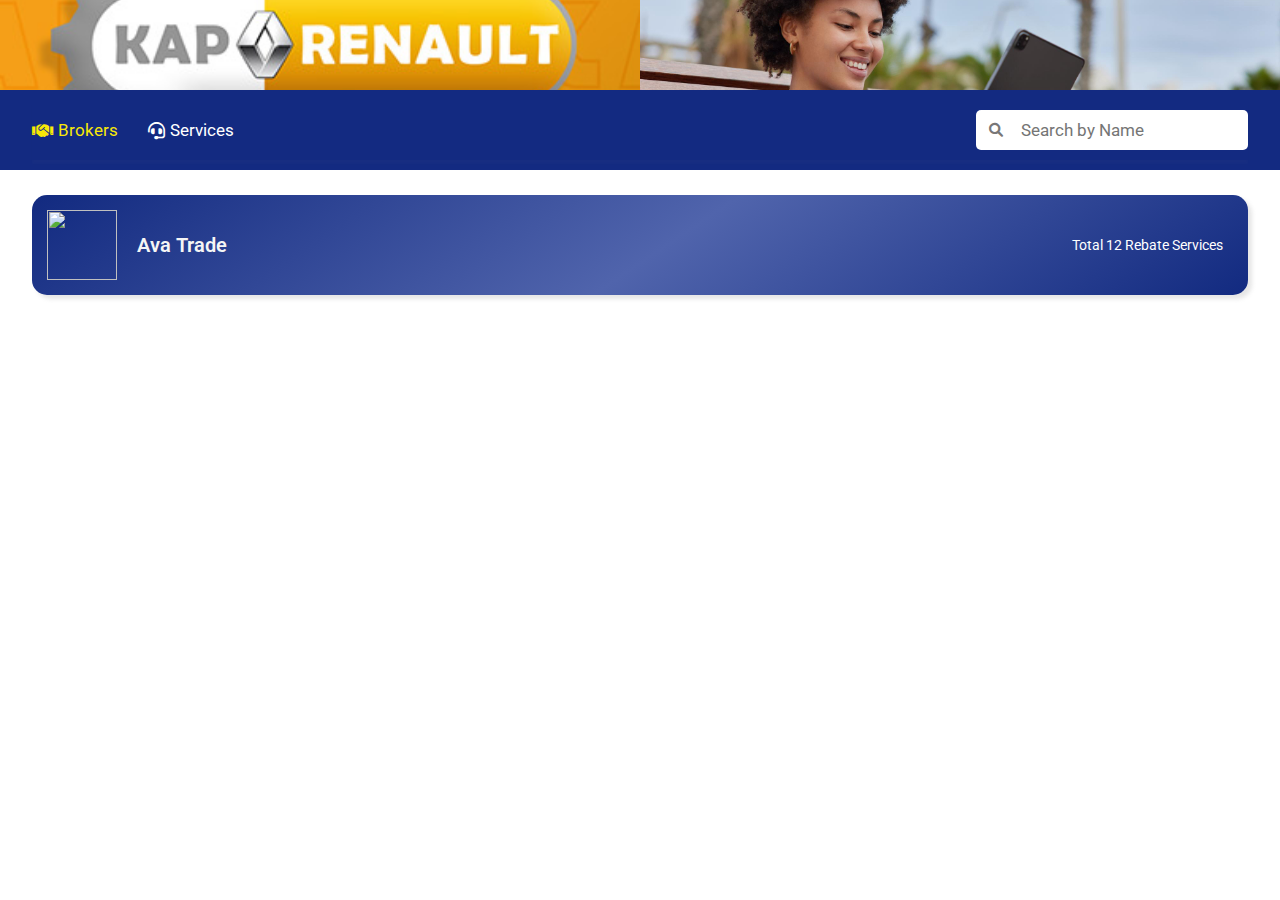
==== index.html @ 46162159 "update" ====
<!DOCTYPE html>
<html lang="en">
  <head>
    <meta charset="UTF-8" />
    <meta http-equiv="X-UA-Compatible" content="IE=edge" />
    <meta name="viewport" content="width=device-width, initial-scale=1.0" />
    <link
      href="https://fonts.googleapis.com/css2?family=Roboto:ital,wght@0,100;0,300;0,400;0,500;0,700;0,900;1,100;1,300;1,400;1,500;1,700;1,900&display=swap"
      rel="stylesheet"
    />
    <link
      rel="stylesheet"
      href="https://cdnjs.cloudflare.com/ajax/libs/font-awesome/6.0.0-beta3/css/all.min.css"
    />
    <title>Brokers</title>
    <link rel="stylesheet" href="./broker.css" />
  </head>
  <body>
    <div class="wrapper">
      <div class="bannerDiv">
        <div class="leftDiv">
          <img src="./assets/1d1597124256719.Y3JvcCwxMDgwLDg0NCwwLDIwMw.jpg" alt="">
        </div>
        <div class="rightDiv">
          <img src="./assets/59960.jpg" alt="">
        </div>
      </div>
      <div class="header">
        <div class="headerWrapper">
          <div class="navHolder">
            <a href="./index.html">
              <div class="nav" id="activeBroker">
                <i class="fas fa-handshake"></i> Brokers
              </div>
            </a>
            <a href="./services.html">
              <div class="nav"><i class="fas fa-headset"></i> Services</div></a
            >
          </div>
          <div class="searchHolder">
            <div class="searchIcon">
              <i class="fas fa-search search-icon"></i>
            </div>
            <input placeholder="Search by Name" />
          </div>
        </div>
      </div>
      <div class="bodyWrapper">
        <div class="cardHolder" onclick="toggleDetails()">
          <div class="company">
            <div class="companyLogoDiv">
              <div class="companyLogo">
                <img src="./assets/favicon.ico" alt="" />
              </div>
              <div class="companyName">Ava Trade</div>
            </div>

            <h3 class="visit">Total 12 Rebate Services</h3>
          </div>

          <div class="hiddenContent" id="extraContent">
            <div class="servicesCard">
              <div class="serviceCardWrapper">
                <div class="serviceLogoDiv">
                  <div class="serviceLogo">
                    <img src="./assets/favicon.ico" alt="" />
                  </div>
                  <div class="rating">Rating</div>
                </div>
                <div class="ratepaymentdiv">
                  <div class="paymentMethodsDiv">
                    <h3 class="paymentMethods">Rebate Rates</h3>
                    <div class="paymentList">
                      Standard : 30% / Zero : Up to $4.6 / ECN : $3.2 to $5
                    </div>
                  </div>
                  <div class="paymentMethodsDiv">
                    <h3 class="paymentMethods">Payment Methods</h3>
                    <div class="paymentList">
                      USDT / Perfecty Money / Visa / Master
                    </div>
                  </div>
                  <div class="paymentMethodsDiv">
                    <h3 class="paymentMethods">Pay Period</h3>
                    <div class="paymentList">Daily / Monthly</div>
                  </div>
                </div>
                <div class="cashBackDiv">
                  <button class="cashback">Get Cashback</button>

                  <div class="serviceDetail">Service's Detail</div>
                </div>
              </div>
            </div>
          </div>
        </div>
      </div>
    </div>

    <script src="./brokers.js"></script>
  </body>
</html>
---- broker.css ----
* {
    padding: 0;
    margin: 0;
    font-family: "Roboto", sans-serif;
    font-style: normal;
  }
  
  body {
    display: flex;
    justify-content: center;
    align-items: center;
    flex-direction: column;
  }
  
  .wrapper {
    height: 100%;
    width: 100%;
    display: flex;
    align-items: center;
    flex-direction: column;
  }

  .bannerDiv{
    width: 100%;
    display: flex;
  }
  
  .leftDiv{
    width: 100%;
    height: 90px;
    background-color: rgb(84, 248, 248);
  }

  .leftDiv img{
    width: 100%;
    height: 100%;
    object-fit: cover;
  }

  .rightDiv{
    width: 100%;
    height: 90px;
    background-color: rgb(208, 80, 80);
  }

  .rightDiv img{
    width: 100%;
    height: 100%;
    object-fit: cover;
  }

  .header {
    padding: 10px 0px;
    width: 100%;
    background-color: #041d79f0;
    display: flex;
    justify-content: center;
  }
  
  .headerWrapper {
    width: 95%;
    display: flex;
    justify-content: space-between;
    box-shadow: 0 4px 2px rgba(152, 152, 152, 0.03);
    padding: 10px 0px;
  }

  .navHolder {
    display: flex;
    gap: 30px;
  }
  
  .navHolder a {
    color: white;
    text-decoration: none;
  }
  
  #activeBroker{
    color: #f8e807;
  }

  
  .nav {
    height: 100%;
    display: flex;
    justify-content: center;
    align-items: center;
    font-size: clamp(12px, 2vw, 17px);
    cursor: pointer;
    gap: 5px;
  }
  .searchHolder {
    display: flex;
    align-items: center;
    /* padding: 10px; */
  }
  
  .searchIcon {
    width: 20px;
    height: 100%;
    padding: 0px 10px;
    background-color: white;
    border-radius: 5px 0px 0px 5px;
    display: flex;
    align-items: center;
    justify-content: center;
    color: rgb(120, 119, 119);
    font-size: clamp(12px, 2vw, 14px);
  }
  
  .searchHolder img {
    width: 100%;
    height: 100%;
  }
  
  input {
    border:none;
    padding: 10px 5px;
    border-radius: 0px 5px 5px 0px;
    font-size: clamp(12px, 2vw, 17px);
    outline: none;
  }
  
  .bodyWrapper {
    width: 95%;
    margin-top: 25px;
    display: flex;
    flex-direction: column;
    gap: 20px;
  }
  
  .cardHolder {
    background-color: #1d2884f4;
    display: flex;
    flex-direction: column;
    padding: 15px;
    border-radius: 15px;
    box-shadow: 4px 4px 4px rgba(152, 152, 152, 0.244);
    color: rgb(29, 29, 29);
    background: rgb(18,42,128);
    background: linear-gradient(326deg, rgba(18,42,128,1) 0%, rgba(80,100,172,1) 48%, rgba(18,42,128,1) 100%);
cursor: pointer;
  }
  
  .company {
      display: flex;
      justify-content: space-between;
      align-items: center;
  }
  
  .companyLogoDiv{
    display: flex;
    gap: 20px;
    align-items: center;
  }
  
  .companyLogo{
    width: 70px;
    height: 70px;
  }
  
  .companyLogo img{
    width: 100%;
    height: 100%;
  }
  
  .companyName{
    font-weight: 600;
    font-size: clamp(15px,2vw,20px);
    color: whitesmoke;
  }

  .visit{ 
    border: none;
    border-radius: 4px;
    color: white;
    cursor: pointer;
    display: flex;
    justify-content: center;
    align-items: center;
    font-size: clamp(10px,2vw,14px);
    font-weight: 400;
    padding: 10px ;
  }
  
  /* .visit:hover {
    transition: 0.5s ease-in-out;
    border-radius: 20px;
  }
  .visit:active{
    background-color:  rgba(153, 153, 249, 0.591);
  } */
  
  .toggle{
    display: flex;
    align-self: center; 
  }

  .hiddenContent{
    width: 100%;
    display: none;
    align-self: center;
    margin-top: 20px;
    justify-content: center;
    flex-direction: column;
    gap: 20px;
    align-items: center;
  }

  .servicesCard{
    width: 100%;
    background-color: #ddecfd;
    /* border: 1px solid rgb(166, 166, 164); */
    display: flex;
    justify-content: center;
    border-radius: 12px;
    background: rgb(194,198,244);
    background: linear-gradient(0deg, rgba(194,198,244,1) 0%, rgba(238,239,255,1) 50%, rgba(202,205,254,1) 100%);
  }

  .serviceCardWrapper{
    width: 90%;
    padding: 10px 0px;
    display: flex;
    justify-content: center;
    align-items: center;
    justify-content: space-between;
    gap: 20px;
  }

  /* .serviceLogoDiv{
    
  } */

  .ServiceLogo{
    width: 50px;
    height: 50px;
  }

  .ServiceLogo img {
    width: 100%;
    height: 100%;
  }

  .ratepaymentdiv{
    display: flex;
    flex-direction: column;
    align-items: center;
    gap: 10px;
  }

  .cashBackDiv{
     display: flex;
     flex-direction: column;
     justify-content: center;
     align-items: center;
  }

  .paymentMethodsDiv{
    display: flex;
    flex-direction: column;
    align-items: center;
  }
  
  .paymentMethods{
    font-size: clamp(13px,2vw,20px);
  }
  
  .paymentList{
    font-size: clamp(11px,2vw,20px);
    text-align: center;
    color: rgb(45, 45, 45);
  }

  .cashback{
    height: 40px;
    border: none;
    border-radius: 4px;
    color: white;
    background-color:rgb(66, 66, 251);
    cursor: pointer;
    display: flex;
    justify-content: center;
    align-items: center;
    align-self: center;
    padding:  0px 10px;
    font-size: clamp(2px,2vw,16px);
  }

  .serviceDetail{
    font-size: clamp(6px,2vw,16px);
    margin-top: 10px;
  }
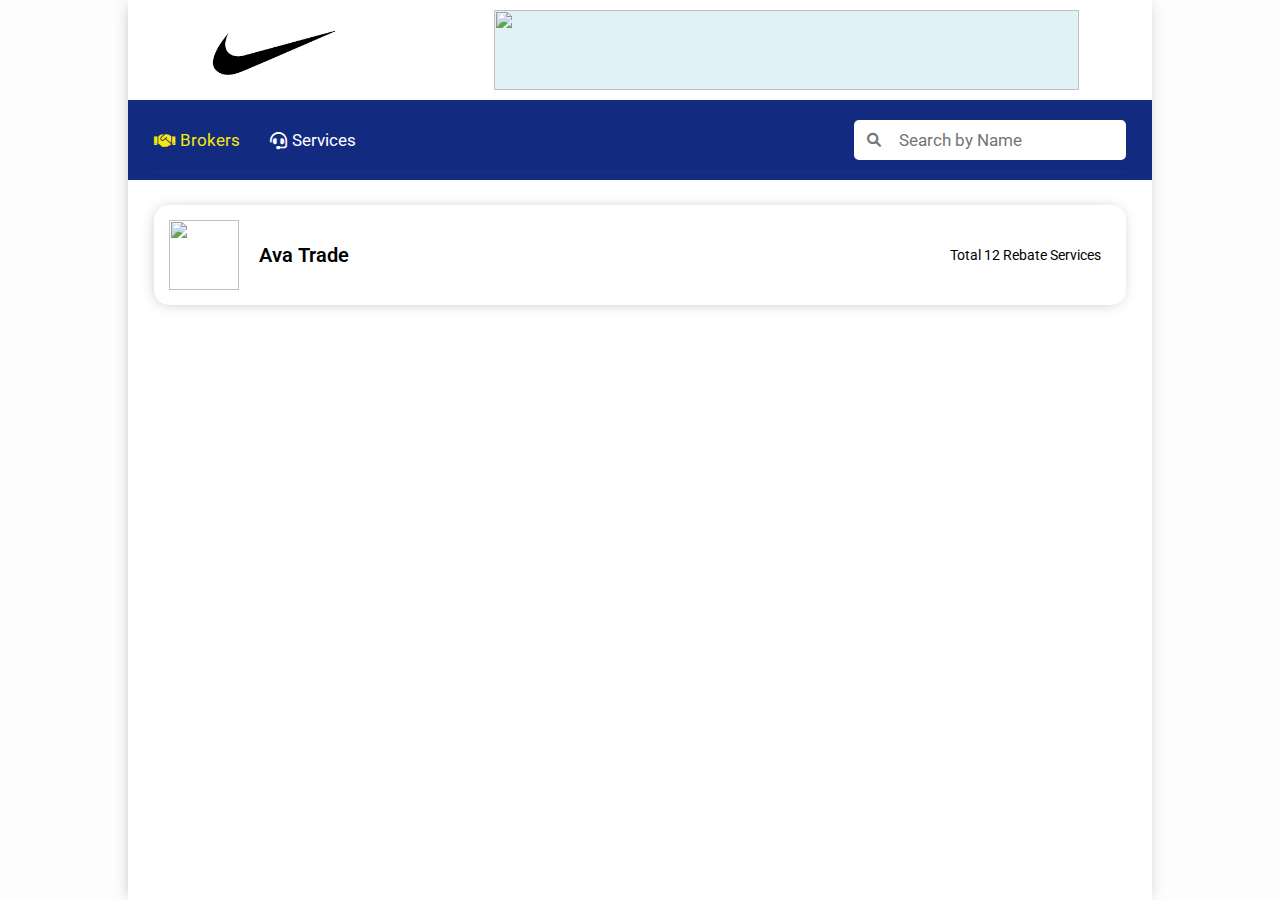
==== commit 512efc39: "Your descriptive message here" ====
--- a/index.html
+++ b/index.html
@@ -19,10 +19,12 @@
     <div class="wrapper">
       <div class="bannerDiv">
         <div class="leftDiv">
-          <img src="./assets/1d1597124256719.Y3JvcCwxMDgwLDg0NCwwLDIwMw.jpg" alt="">
+          <img src="./assets/download.png">
         </div>
         <div class="rightDiv">
-          <img src="./assets/59960.jpg" alt="">
+          <div class="banner">
+            <img src="" alt="">
+          </div>
         </div>
       </div>
       <div class="header">
--- a/broker.css
+++ b/broker.css
@@ -10,14 +10,19 @@
     justify-content: center;
     align-items: center;
     flex-direction: column;
+    background-color: rgba(247, 247, 247, 0.196);
   }
   
   .wrapper {
-    height: 100%;
-    width: 100%;
-    display: flex;
-    align-items: center;
-    flex-direction: column;
+    height: 100vh;
+    width: 80%;
+    display: flex;
+    align-items: center;
+    flex-direction: column;
+    background-color: white;
+    box-shadow: -1px 1px 15px -4px rgba(0,0,0,0.3);
+    -webkit-box-shadow: -1px 1px 15px -4px rgba(0,0,0,0.3);
+    -moz-box-shadow: -1px 1px 15px -4px rgba(0,0,0,0.3);
   }
 
   .bannerDiv{
@@ -26,27 +31,34 @@
   }
   
   .leftDiv{
-    width: 100%;
-    height: 90px;
-    background-color: rgb(84, 248, 248);
+    width: 40%;
+    height: 100px;
   }
 
   .leftDiv img{
     width: 100%;
     height: 100%;
-    object-fit: cover;
+    object-fit: contain;
   }
 
   .rightDiv{
     width: 100%;
-    height: 90px;
-    background-color: rgb(208, 80, 80);
-  }
-
-  .rightDiv img{
-    width: 100%;
-    height: 100%;
-    object-fit: cover;
+    height: 100px;
+    display: flex;
+    justify-content: center;
+    align-items: center;
+  }
+
+  .banner{
+    width: 80%;
+    height: 80%;
+    background-color: rgb(225, 241, 246);
+  }
+
+  .banner img{
+    width: 100%;
+    height: 100%;
+    object-fit: contain;
   }
 
   .header {
@@ -130,16 +142,15 @@
   }
   
   .cardHolder {
-    background-color: #1d2884f4;
     display: flex;
     flex-direction: column;
     padding: 15px;
     border-radius: 15px;
-    box-shadow: 4px 4px 4px rgba(152, 152, 152, 0.244);
-    color: rgb(29, 29, 29);
-    background: rgb(18,42,128);
-    background: linear-gradient(326deg, rgba(18,42,128,1) 0%, rgba(80,100,172,1) 48%, rgba(18,42,128,1) 100%);
+    background: white;
 cursor: pointer;
+box-shadow: -1px 1px 15px -4px rgba(0,0,0,0.3);
+-webkit-box-shadow: -1px 1px 15px -4px rgba(0,0,0,0.3);
+-moz-box-shadow: -1px 1px 15px -4px rgba(0,0,0,0.3);
   }
   
   .company {
@@ -167,13 +178,11 @@
   .companyName{
     font-weight: 600;
     font-size: clamp(15px,2vw,20px);
-    color: whitesmoke;
   }
 
   .visit{ 
     border: none;
     border-radius: 4px;
-    color: white;
     cursor: pointer;
     display: flex;
     justify-content: center;
@@ -209,13 +218,14 @@
 
   .servicesCard{
     width: 100%;
-    background-color: #ddecfd;
     /* border: 1px solid rgb(166, 166, 164); */
     display: flex;
     justify-content: center;
     border-radius: 12px;
-    background: rgb(194,198,244);
-    background: linear-gradient(0deg, rgba(194,198,244,1) 0%, rgba(238,239,255,1) 50%, rgba(202,205,254,1) 100%);
+    background-color: whitesmoke;
+    box-shadow: -1px 1px 15px -4px rgba(0,0,0,0.21);
+-webkit-box-shadow: -1px 1px 15px -4px rgba(0,0,0,0.21);
+-moz-box-shadow: -1px 1px 15px -4px rgba(0,0,0,0.21);
   }
 
   .serviceCardWrapper{
@@ -293,4 +303,13 @@
   }
 
 
+@media(max-width: 768px){
+  .rightDiv{
+    display: none;
+  }
+  .leftDiv{
+    width: 100%;
+  }
+}
+
  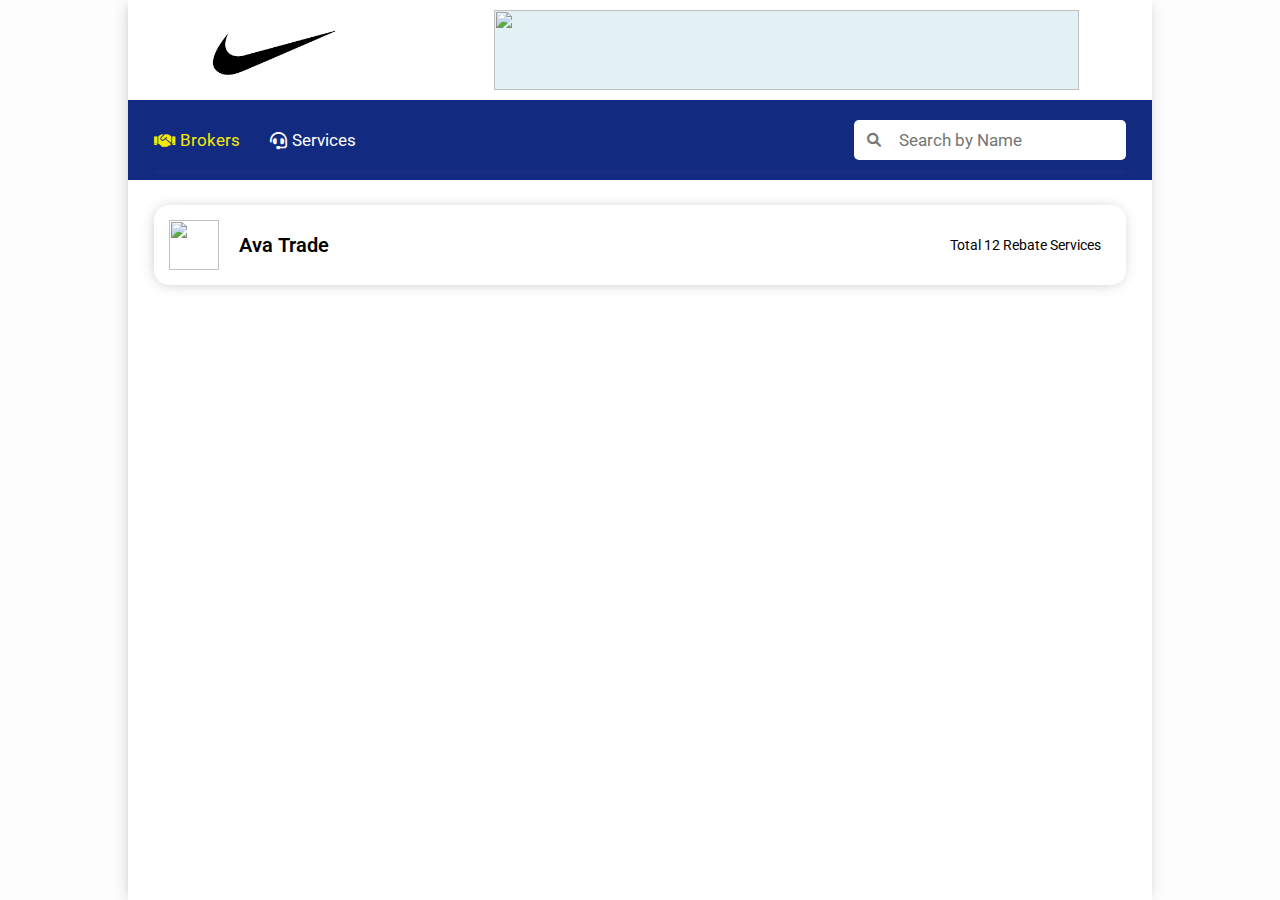
==== commit 738b3829: "css change" ====
--- a/index.html
+++ b/index.html
@@ -13,7 +13,7 @@
       href="https://cdnjs.cloudflare.com/ajax/libs/font-awesome/6.0.0-beta3/css/all.min.css"
     />
     <title>Brokers</title>
-    <link rel="stylesheet" href="./broker.css" />
+    <link rel="stylesheet" href="./style.css" />
   </head>
   <body>
     <div class="wrapper">
@@ -48,16 +48,16 @@
         </div>
       </div>
       <div class="bodyWrapper">
-        <div class="cardHolder" onclick="toggleDetails()">
-          <div class="company">
-            <div class="companyLogoDiv">
+        <div class="cardHolder" >
+          <div class="company" onclick="toggleDetails()">
+            <div class="brokersLogoDiv">
               <div class="companyLogo">
                 <img src="./assets/favicon.ico" alt="" />
               </div>
               <div class="companyName">Ava Trade</div>
             </div>
 
-            <h3 class="visit">Total 12 Rebate Services</h3>
+            <h3 class="text">Total 12 Rebate Services</h3>
           </div>
 
           <div class="hiddenContent" id="extraContent">
--- a/style.css
+++ b/style.css
@@ -0,0 +1,488 @@
+* {
+    padding: 0;
+    margin: 0;
+    font-family: "Roboto", sans-serif;
+    font-style: normal;
+  }
+  
+  body {
+    display: flex;
+    justify-content: center;
+    align-items: center;
+    flex-direction: column;
+    background-color: rgba(247, 247, 247, 0.196);
+  }
+  
+  .wrapper {
+    height: 100vh;
+    width: 80%;
+    display: flex;
+    align-items: center;
+    flex-direction: column;
+    background-color: white;
+    box-shadow: -1px 1px 15px -4px rgba(0,0,0,0.3);
+    -webkit-box-shadow: -1px 1px 15px -4px rgba(0,0,0,0.3);
+    -moz-box-shadow: -1px 1px 15px -4px rgba(0,0,0,0.3);
+  }
+
+  .bannerDiv{
+    width: 100%;
+    display: flex;
+  }
+  
+  .leftDiv{
+    width: 40%;
+    height: 100px;
+  }
+
+  .leftDiv img{
+    width: 100%;
+    height: 100%;
+    object-fit: contain;
+  }
+
+  .rightDiv{
+    width: 100%;
+    height: 100px;
+    display: flex;
+    justify-content: center;
+    align-items: center;
+  }
+
+  .banner{
+    width: 80%;
+    height: 80%;
+    background-color: rgb(225, 241, 246);
+  }
+
+  .banner img{
+    width: 100%;
+    height: 100%;
+    object-fit: contain;
+  }
+
+  .header {
+    padding: 10px 0px;
+    width: 100%;
+    background-color: #041d79f0;
+    display: flex;
+    justify-content: center;
+  }
+  
+  .headerWrapper {
+    width: 95%;
+    display: flex;
+    justify-content: space-between;
+    box-shadow: 0 4px 2px rgba(152, 152, 152, 0.03);
+    padding: 10px 0px;
+  }
+
+  .navHolder {
+    display: flex;
+    gap: 30px;
+  }
+  
+  .navHolder a {
+    color: white;
+    text-decoration: none;
+  }
+  
+  #activeBroker{
+    color: #f8e807;
+  }
+
+  #activeService{
+    color: #f8e807;
+  }
+  
+  .nav {
+    height: 100%;
+    display: flex;
+    justify-content: center;
+    align-items: center;
+    font-size: clamp(12px, 2vw, 17px);
+    cursor: pointer;
+    gap: 5px;
+  }
+  .searchHolder {
+    display: flex;
+    align-items: center;
+    /* padding: 10px; */
+  }
+  
+  .searchIcon {
+    width: 20px;
+    height: 100%;
+    padding: 0px 10px;
+    background-color: white;
+    border-radius: 5px 0px 0px 5px;
+    display: flex;
+    align-items: center;
+    justify-content: center;
+    color: rgb(120, 119, 119);
+    font-size: clamp(12px, 2vw, 14px);
+  }
+  
+  .searchHolder img {
+    width: 100%;
+    height: 100%;
+  }
+  
+  input {
+    border:none;
+    padding: 10px 5px;
+    border-radius: 0px 5px 5px 0px;
+    font-size: clamp(12px, 2vw, 17px);
+    outline: none;
+  }
+  
+  .bodyWrapper {
+    width: 95%;
+    margin-top: 25px;
+    display: flex;
+    flex-direction: column;
+    gap: 20px;
+  }
+  
+  .cardHolder {
+    display: flex;
+    flex-direction: column;
+    padding: 15px;
+    border-radius: 15px;
+    background: white;
+cursor: pointer;
+box-shadow: -1px 1px 15px -4px rgba(0,0,0,0.3);
+-webkit-box-shadow: -1px 1px 15px -4px rgba(0,0,0,0.3);
+-moz-box-shadow: -1px 1px 15px -4px rgba(0,0,0,0.3);
+  }
+  
+  .company {
+      display: flex;
+      justify-content: space-between;
+      align-items: center;
+  }
+  
+  .brokersLogoDiv{
+    display: flex;
+    gap: 20px;
+    align-items: center;
+  }
+  
+
+
+  .companyLogo{
+    width: 70px;
+    height: 70px;
+  }
+  
+  .companyLogo img{
+    width: 100%;
+    height: 100%;
+  }
+  
+  .companyName{
+    font-weight: 600;
+    font-size: clamp(15px,2vw,20px);
+  }
+
+  .text{ 
+    border: none;
+    border-radius: 4px;
+    cursor: pointer;
+    display: flex;
+    justify-content: center;
+    align-items: center;
+    font-size: clamp(10px,2vw,14px);
+    font-weight: 400;
+    padding: 10px ;
+  }
+  
+  /* .visit:hover {
+    transition: 0.5s ease-in-out;
+    border-radius: 20px;
+  }
+  .visit:active{
+    background-color:  rgba(153, 153, 249, 0.591);
+  } */
+  
+  .toggle{
+    display: flex;
+    align-self: center; 
+  }
+
+  .hiddenContent{
+    width: 100%;
+    display: none;
+    align-self: center;
+    margin-top: 20px;
+    justify-content: center;
+    flex-direction: column;
+    gap: 20px;
+    align-items: center;
+  }
+
+  .servicesCard{
+    width: 100%;
+    /* border: 1px solid rgb(166, 166, 164); */
+    display: flex;
+    justify-content: center;
+    border-radius: 12px;
+    background-color: whitesmoke;
+    box-shadow: -1px 1px 15px -4px rgba(0,0,0,0.21);
+-webkit-box-shadow: -1px 1px 15px -4px rgba(0,0,0,0.21);
+-moz-box-shadow: -1px 1px 15px -4px rgba(0,0,0,0.21);
+  }
+
+  .serviceCardWrapper{
+    width: 90%;
+    padding: 10px 0px;
+    display: flex;
+    justify-content: center;
+    align-items: center;
+    justify-content: space-between;
+    gap: 20px;
+  }
+
+  /* .serviceLogoDiv{
+    
+  } */
+
+  .ServiceLogo{
+    width: 50px;
+    height: 50px;
+  }
+
+  .ServiceLogo img {
+    width: 100%;
+    height: 100%;
+  }
+
+  .ratepaymentdiv{
+    display: flex;
+    flex-direction: column;
+    align-items: center;
+    gap: 10px;
+  }
+
+  .cashBackDiv{
+     display: flex;
+     flex-direction: column;
+     justify-content: center;
+     align-items: center;
+  }
+
+  .paymentMethodsDiv{
+    display: flex;
+    flex-direction: column;
+    align-items: center;
+  }
+  
+  .paymentMethods{
+    font-size: clamp(13px,2vw,20px);
+  }
+  
+  .paymentList{
+    font-size: clamp(11px,2vw,20px);
+    text-align: center;
+    color: rgb(45, 45, 45);
+  }
+
+  .cashback{
+    height: 40px;
+    border: none;
+    border-radius: 4px;
+    color: white;
+    background-color:rgb(66, 66, 251);
+    cursor: pointer;
+    display: flex;
+    justify-content: center;
+    align-items: center;
+    align-self: center;
+    padding:  0px 10px;
+    font-size: clamp(2px,2vw,16px);
+  }
+
+  .serviceDetail{
+    font-size: clamp(6px,2vw,16px);
+    margin-top: 10px;
+  }
+
+
+
+  
+.hiddenContent{
+  display: none;
+  margin-top: 15px;
+}
+
+.company {
+    display: flex;
+    justify-content: space-between;
+    align-items: center;
+}
+
+.serviceLogoDiv{
+  display: flex;
+  flex-direction: column;
+  gap: 10px;
+  align-items: center;
+}
+
+.companyLogo{
+  width: 50px;
+  height: 50px;
+}
+
+.companyLogo img{
+  width: 100%;
+  height: 100%;
+}
+
+.visit{
+  height: 35px;
+  padding: 0px 14px;
+  border: none;
+  border-radius: 4px;
+  color: white;
+  background-color: rgb(75, 75, 227);
+  cursor: pointer;
+  display: flex;
+  justify-content: center;
+  align-items: center;
+  font-size: clamp(10px,2vw,14px);
+}
+
+/* .visit:hover {
+  transition: 0.5s ease-in-out;
+  border-radius: 20px;
+}
+.visit:active{
+  background-color:  rgba(153, 153, 249, 0.591);
+} */
+
+.companyName{
+  display: flex;
+  flex-direction: column;
+  align-items: center;
+  gap: 13px;
+}
+
+.name{
+  font-size: clamp(15px,2vw,25px);
+}
+
+.servicepaymentMethodsDiv{
+  display: flex;
+  flex-direction: column;
+  align-items: center;
+}
+
+.servicepaymentMethods{
+  text-align: center;
+  font-size: clamp(12px,2vw,14px);
+}
+
+.servicepaymentList{
+  font-size: clamp(11px,2vw,12px);
+  text-align: center;
+}
+
+.aboutBigText{
+  font-size: clamp(12px,2vw,14px);
+  font-weight: 550;
+  margin-top: 10px;
+}
+
+.aboutSmallText{
+  font-weight: 340;
+  font-size: clamp(10px,2vw,15px);
+}
+
+.headLine{
+  width: 100%;
+  font-size: clamp(12px,2vw,14px);
+  font-weight: 550;
+  margin-top: 15px;
+  display: flex;
+  justify-content: center;
+}
+
+.availableBrokerWrapper{
+  width: 100%;
+  display: flex;
+  justify-content: center;
+  margin-top: 10px;
+}
+
+.innerDiv{
+  width: 55%;
+  height: 100%;
+  display: flex;
+  justify-content: center;
+  justify-content: space-between;
+  gap: 5px;
+}
+
+.availableBroker{
+  display: flex;
+  flex-direction: column;
+  gap: 5px;
+  align-items: center;
+}
+
+.brokerimage{
+ width: 70px;
+ height: 70px;
+}
+
+.brokerimage img{
+  border-radius: 4px;
+  width: 100%;
+  height: 100%;
+}
+
+.brokerText{
+  font-size: clamp(10px ,2vw, 12px);
+  font-weight: 400;
+}
+
+@media(max-width: 768px){
+  .rightDiv{
+    display: none;
+  }
+  .leftDiv{
+    width: 100%;
+  }
+  .wrapper{
+    width: 90%;
+  }
+  .innerDiv{
+    width: 90%;
+  }
+
+  .brokerimage{
+    width: 50px;
+    height: 50px;
+  }
+  .wrapper{
+    width: 90%;
+  }
+  .rightDiv{
+    display: none;
+  }
+  .leftDiv{
+    width: 100%;
+  }
+}
+
+
+
+@media(max-width:500px){
+  input{
+    width: 100px;
+  }
+}
+
+
+
+ 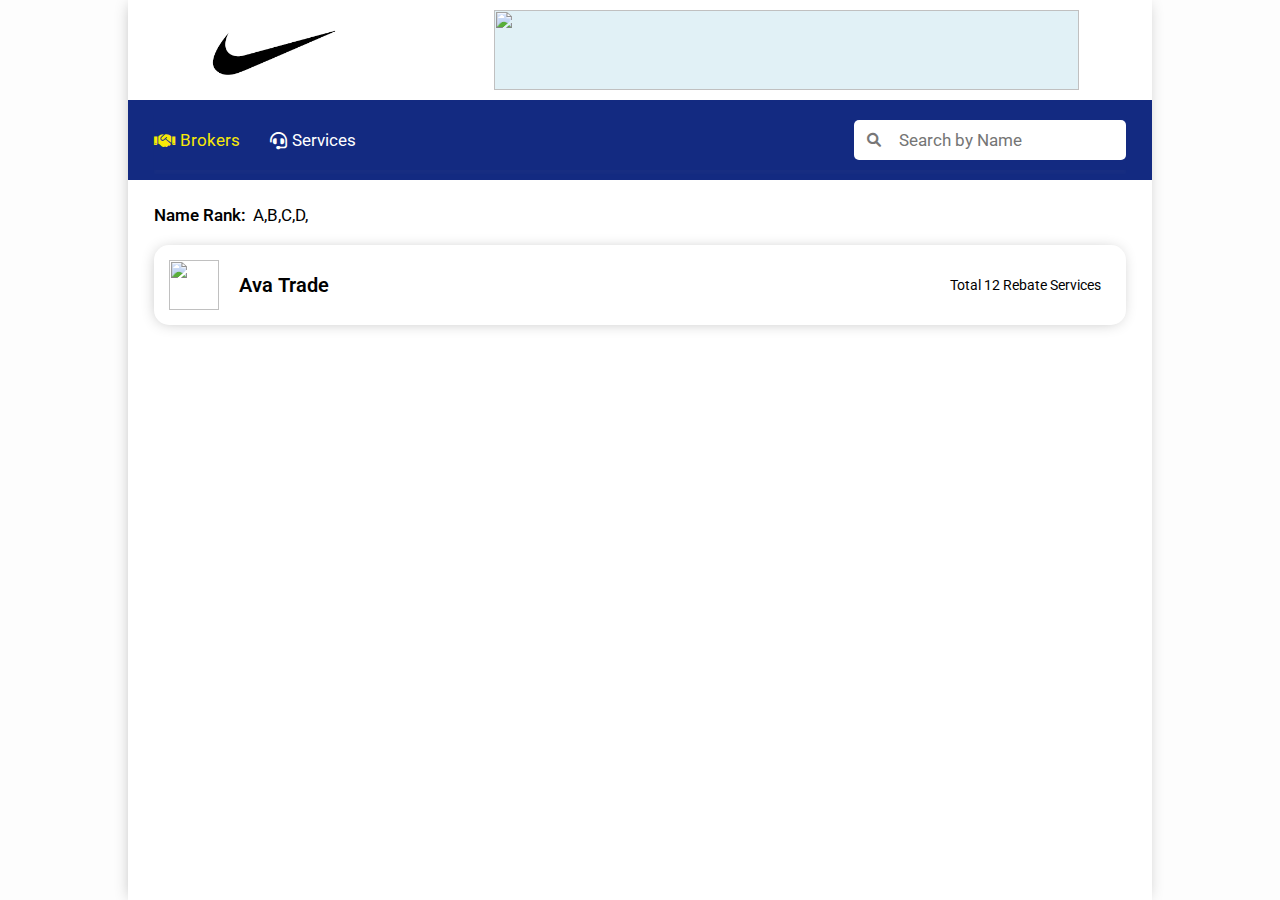
==== commit bdb37e0e: "newUpdate" ====
--- a/index.html
+++ b/index.html
@@ -48,6 +48,15 @@
         </div>
       </div>
       <div class="bodyWrapper">
+        <div class="nameRankDiv">
+          <div class="rankLabel">Name Rank:</div>
+          <div class="rank">
+            <div class="letters">A,</div>
+            <div class="letters">B,</div>
+            <div class="letters">C,</div>
+            <div class="letters">D,</div>
+          </div>
+        </div>
         <div class="cardHolder" >
           <div class="company" onclick="toggleDetails()">
             <div class="brokersLogoDiv">
--- a/style.css
+++ b/style.css
@@ -144,6 +144,21 @@
     gap: 20px;
   }
   
+  .nameRankDiv{
+    display: flex;
+    gap: 7px;
+    font-size: clamp(13px,2vw,17px);
+    font-weight: 550;
+  }
+
+  .rank{
+    display: flex;
+  }
+  .letters{
+    font-size: clamp(13px,2vw,17px);
+    font-weight: 400;
+  }
+
   .cardHolder {
     display: flex;
     flex-direction: column;
@@ -464,9 +479,6 @@
     width: 50px;
     height: 50px;
   }
-  .wrapper{
-    width: 90%;
-  }
   .rightDiv{
     display: none;
   }
@@ -481,6 +493,9 @@
   input{
     width: 100px;
   }
+  .wrapper{
+    width: 100%;
+  }
 }
 
 
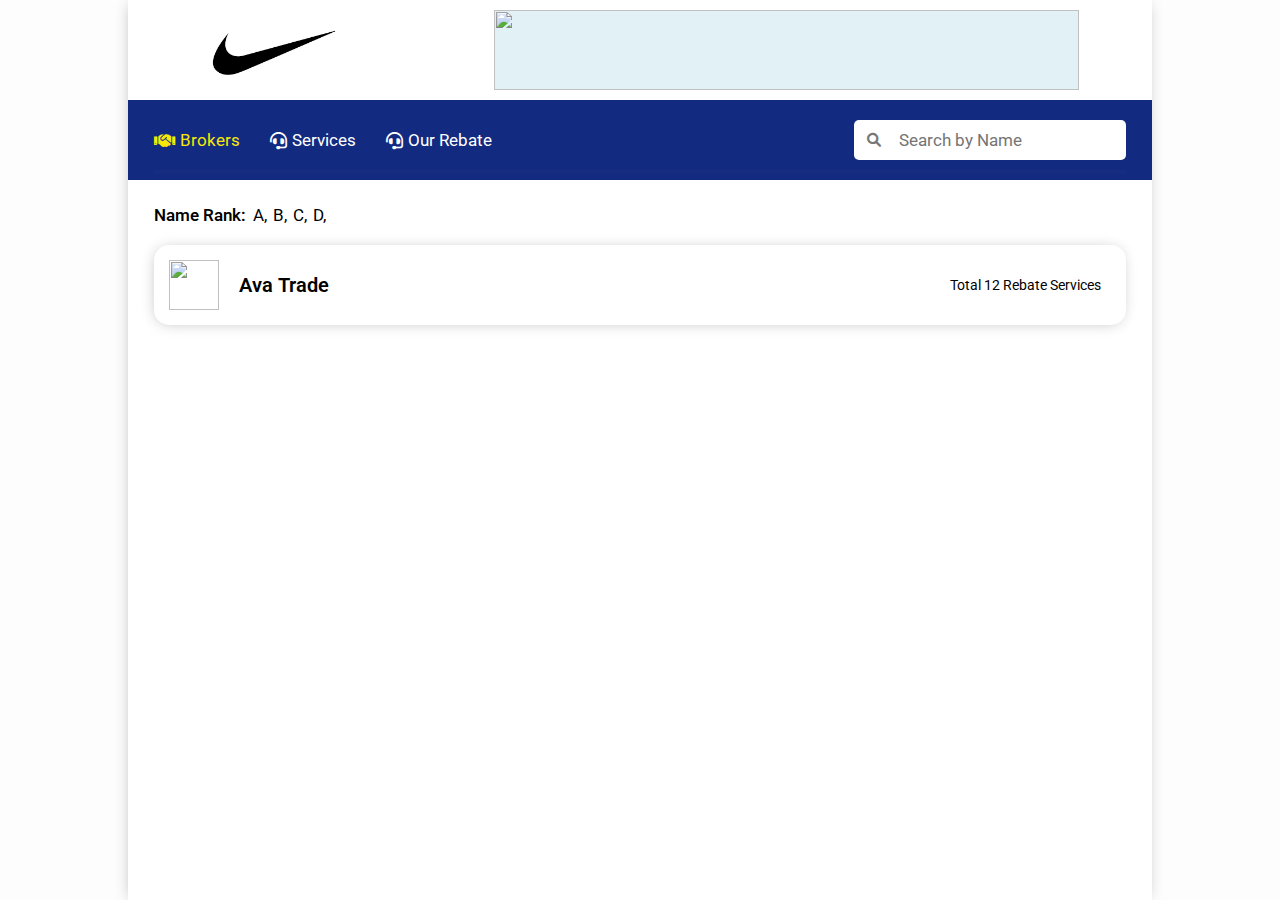
==== commit 1b93d548: "newUpdate" ====
--- a/index.html
+++ b/index.html
@@ -19,7 +19,7 @@
     <div class="wrapper">
       <div class="bannerDiv">
         <div class="leftDiv">
-          <img src="./assets/download.png">
+          <img src="./assets/download.png" alt="">
         </div>
         <div class="rightDiv">
           <div class="banner">
@@ -37,6 +37,9 @@
             </a>
             <a href="./services.html">
               <div class="nav"><i class="fas fa-headset"></i> Services</div></a
+            >
+            <a href="./ourRebate.html">
+              <div class="nav"><i class="fas fa-headset"></i> Our Rebate</div></a
             >
           </div>
           <div class="searchHolder">
--- a/style.css
+++ b/style.css
@@ -1,359 +1,360 @@
 * {
-    padding: 0;
-    margin: 0;
-    font-family: "Roboto", sans-serif;
-    font-style: normal;
-  }
-  
-  body {
-    display: flex;
-    justify-content: center;
-    align-items: center;
-    flex-direction: column;
-    background-color: rgba(247, 247, 247, 0.196);
-  }
-  
-  .wrapper {
-    height: 100vh;
-    width: 80%;
-    display: flex;
-    align-items: center;
-    flex-direction: column;
-    background-color: white;
-    box-shadow: -1px 1px 15px -4px rgba(0,0,0,0.3);
-    -webkit-box-shadow: -1px 1px 15px -4px rgba(0,0,0,0.3);
-    -moz-box-shadow: -1px 1px 15px -4px rgba(0,0,0,0.3);
-  }
-
-  .bannerDiv{
-    width: 100%;
-    display: flex;
-  }
-  
-  .leftDiv{
-    width: 40%;
-    height: 100px;
-  }
-
-  .leftDiv img{
-    width: 100%;
-    height: 100%;
-    object-fit: contain;
-  }
-
-  .rightDiv{
-    width: 100%;
-    height: 100px;
-    display: flex;
-    justify-content: center;
-    align-items: center;
-  }
-
-  .banner{
-    width: 80%;
-    height: 80%;
-    background-color: rgb(225, 241, 246);
-  }
-
-  .banner img{
-    width: 100%;
-    height: 100%;
-    object-fit: contain;
-  }
-
-  .header {
-    padding: 10px 0px;
-    width: 100%;
-    background-color: #041d79f0;
-    display: flex;
-    justify-content: center;
-  }
-  
-  .headerWrapper {
-    width: 95%;
-    display: flex;
-    justify-content: space-between;
-    box-shadow: 0 4px 2px rgba(152, 152, 152, 0.03);
-    padding: 10px 0px;
-  }
-
-  .navHolder {
-    display: flex;
-    gap: 30px;
-  }
-  
-  .navHolder a {
-    color: white;
-    text-decoration: none;
-  }
-  
-  #activeBroker{
-    color: #f8e807;
-  }
-
-  #activeService{
-    color: #f8e807;
-  }
-  
-  .nav {
-    height: 100%;
-    display: flex;
-    justify-content: center;
-    align-items: center;
-    font-size: clamp(12px, 2vw, 17px);
-    cursor: pointer;
-    gap: 5px;
-  }
-  .searchHolder {
-    display: flex;
-    align-items: center;
-    /* padding: 10px; */
-  }
-  
-  .searchIcon {
-    width: 20px;
-    height: 100%;
-    padding: 0px 10px;
-    background-color: white;
-    border-radius: 5px 0px 0px 5px;
-    display: flex;
-    align-items: center;
-    justify-content: center;
-    color: rgb(120, 119, 119);
-    font-size: clamp(12px, 2vw, 14px);
-  }
-  
-  .searchHolder img {
-    width: 100%;
-    height: 100%;
-  }
-  
-  input {
-    border:none;
-    padding: 10px 5px;
-    border-radius: 0px 5px 5px 0px;
-    font-size: clamp(12px, 2vw, 17px);
-    outline: none;
-  }
-  
-  .bodyWrapper {
-    width: 95%;
-    margin-top: 25px;
-    display: flex;
-    flex-direction: column;
-    gap: 20px;
-  }
-  
-  .nameRankDiv{
-    display: flex;
-    gap: 7px;
-    font-size: clamp(13px,2vw,17px);
-    font-weight: 550;
-  }
-
-  .rank{
-    display: flex;
-  }
-  .letters{
-    font-size: clamp(13px,2vw,17px);
-    font-weight: 400;
-  }
-
-  .cardHolder {
-    display: flex;
-    flex-direction: column;
-    padding: 15px;
-    border-radius: 15px;
-    background: white;
-cursor: pointer;
-box-shadow: -1px 1px 15px -4px rgba(0,0,0,0.3);
--webkit-box-shadow: -1px 1px 15px -4px rgba(0,0,0,0.3);
--moz-box-shadow: -1px 1px 15px -4px rgba(0,0,0,0.3);
-  }
-  
-  .company {
-      display: flex;
-      justify-content: space-between;
-      align-items: center;
-  }
-  
-  .brokersLogoDiv{
-    display: flex;
-    gap: 20px;
-    align-items: center;
-  }
-  
-
-
-  .companyLogo{
-    width: 70px;
-    height: 70px;
-  }
-  
-  .companyLogo img{
-    width: 100%;
-    height: 100%;
-  }
-  
-  .companyName{
-    font-weight: 600;
-    font-size: clamp(15px,2vw,20px);
-  }
-
-  .text{ 
-    border: none;
-    border-radius: 4px;
-    cursor: pointer;
-    display: flex;
-    justify-content: center;
-    align-items: center;
-    font-size: clamp(10px,2vw,14px);
-    font-weight: 400;
-    padding: 10px ;
-  }
-  
-  /* .visit:hover {
+  padding: 0;
+  margin: 0;
+  font-family: "Roboto", sans-serif;
+  font-style: normal;
+}
+
+body {
+  display: flex;
+  justify-content: center;
+  align-items: center;
+  flex-direction: column;
+  background-color: rgba(247, 247, 247, 0.196);
+}
+
+.wrapper {
+  height: 100vh;
+  width: 80%;
+  display: flex;
+  align-items: center;
+  flex-direction: column;
+  background-color: white;
+  box-shadow: -1px 1px 15px -4px rgba(0, 0, 0, 0.3);
+  -webkit-box-shadow: -1px 1px 15px -4px rgba(0, 0, 0, 0.3);
+  -moz-box-shadow: -1px 1px 15px -4px rgba(0, 0, 0, 0.3);
+}
+
+.bannerDiv {
+  width: 100%;
+  display: flex;
+}
+
+.leftDiv {
+  width: 40%;
+  height: 100px;
+}
+
+.leftDiv img {
+  width: 100%;
+  height: 100%;
+  object-fit: contain;
+}
+
+.rightDiv {
+  width: 100%;
+  height: 100px;
+  display: flex;
+  justify-content: center;
+  align-items: center;
+}
+
+.banner {
+  width: 80%;
+  height: 80%;
+  background-color: rgb(225, 241, 246);
+}
+
+.banner img {
+  width: 100%;
+  height: 100%;
+  object-fit: contain;
+}
+
+.header {
+  padding: 10px 0px;
+  width: 100%;
+  background-color: #041d79f0;
+  display: flex;
+  justify-content: center;
+}
+
+.headerWrapper {
+  width: 95%;
+  display: flex;
+  justify-content: space-between;
+  box-shadow: 0 4px 2px rgba(152, 152, 152, 0.03);
+  padding: 10px 0px;
+}
+
+.navHolder {
+  display: flex;
+  gap: 30px;
+}
+
+.navHolder a {
+  color: white;
+  text-decoration: none;
+}
+
+#activeBroker {
+  color: #f8e807;
+}
+
+#activeService {
+  color: #f8e807;
+}
+
+#activeRebate{
+  color: #f8e807;
+}
+
+.nav {
+  height: 100%;
+  display: flex;
+  justify-content: center;
+  align-items: center;
+  font-size: clamp(12px, 2vw, 17px);
+  cursor: pointer;
+  gap: 5px;
+}
+.searchHolder {
+  display: flex;
+  align-items: center;
+  /* padding: 10px; */
+}
+
+.searchIcon {
+  width: 20px;
+  height: 100%;
+  padding: 0px 10px;
+  background-color: white;
+  border-radius: 5px 0px 0px 5px;
+  display: flex;
+  align-items: center;
+  justify-content: center;
+  color: rgb(120, 119, 119);
+  font-size: clamp(12px, 2vw, 14px);
+}
+
+.searchHolder img {
+  width: 100%;
+  height: 100%;
+}
+
+input {
+  border: none;
+  padding: 10px 5px;
+  border-radius: 0px 5px 5px 0px;
+  font-size: clamp(12px, 2vw, 17px);
+  outline: none;
+}
+
+.bodyWrapper {
+  width: 95%;
+  margin-top: 25px;
+  display: flex;
+  flex-direction: column;
+  gap: 20px;
+}
+
+.nameRankDiv {
+  display: flex;
+  gap: 7px;
+  font-size: clamp(15px, 2vw, 17px);
+  font-weight: 550;
+}
+
+.rank {
+  display: flex;
+  gap: 6px;
+}
+.letters {
+  font-size: clamp(15px, 2vw, 17px);
+  font-weight: 400;
+  cursor: pointer;
+}
+
+.cardHolder {
+  display: flex;
+  flex-direction: column;
+  padding: 15px;
+  border-radius: 15px;
+  background: white;
+  cursor: pointer;
+  box-shadow: -1px 1px 15px -4px rgba(0, 0, 0, 0.3);
+  -webkit-box-shadow: -1px 1px 15px -4px rgba(0, 0, 0, 0.3);
+  -moz-box-shadow: -1px 1px 15px -4px rgba(0, 0, 0, 0.3);
+}
+
+.company {
+  display: flex;
+  justify-content: space-between;
+  align-items: center;
+}
+
+.brokersLogoDiv {
+  display: flex;
+  gap: 20px;
+  align-items: center;
+}
+
+.companyLogo {
+  width: 70px;
+  height: 70px;
+}
+
+.companyLogo img {
+  width: 100%;
+  height: 100%;
+}
+
+.companyName {
+  font-weight: 600;
+  font-size: clamp(15px, 2vw, 20px);
+}
+
+.text {
+  border: none;
+  border-radius: 4px;
+  cursor: pointer;
+  display: flex;
+  justify-content: center;
+  align-items: center;
+  font-size: clamp(10px, 2vw, 14px);
+  font-weight: 400;
+  padding: 10px;
+}
+
+/* .visit:hover {
     transition: 0.5s ease-in-out;
     border-radius: 20px;
   }
   .visit:active{
     background-color:  rgba(153, 153, 249, 0.591);
   } */
-  
-  .toggle{
-    display: flex;
-    align-self: center; 
-  }
-
-  .hiddenContent{
-    width: 100%;
-    display: none;
-    align-self: center;
-    margin-top: 20px;
-    justify-content: center;
-    flex-direction: column;
-    gap: 20px;
-    align-items: center;
-  }
-
-  .servicesCard{
-    width: 100%;
-    /* border: 1px solid rgb(166, 166, 164); */
-    display: flex;
-    justify-content: center;
-    border-radius: 12px;
-    background-color: whitesmoke;
-    box-shadow: -1px 1px 15px -4px rgba(0,0,0,0.21);
--webkit-box-shadow: -1px 1px 15px -4px rgba(0,0,0,0.21);
--moz-box-shadow: -1px 1px 15px -4px rgba(0,0,0,0.21);
-  }
-
-  .serviceCardWrapper{
-    width: 90%;
-    padding: 10px 0px;
-    display: flex;
-    justify-content: center;
-    align-items: center;
-    justify-content: space-between;
-    gap: 20px;
-  }
-
-  /* .serviceLogoDiv{
+
+.toggle {
+  display: flex;
+  align-self: center;
+}
+
+.hiddenContent {
+  width: 100%;
+  display: none;
+  align-self: center;
+  margin-top: 20px;
+  justify-content: center;
+  flex-direction: column;
+  gap: 20px;
+  align-items: center;
+}
+
+.servicesCard {
+  width: 100%;
+  /* border: 1px solid rgb(166, 166, 164); */
+  display: flex;
+  justify-content: center;
+  border-radius: 12px;
+  background-color: whitesmoke;
+  box-shadow: -1px 1px 15px -4px rgba(0, 0, 0, 0.21);
+  -webkit-box-shadow: -1px 1px 15px -4px rgba(0, 0, 0, 0.21);
+  -moz-box-shadow: -1px 1px 15px -4px rgba(0, 0, 0, 0.21);
+}
+
+.serviceCardWrapper {
+  width: 90%;
+  padding: 10px 0px;
+  display: flex;
+  justify-content: center;
+  align-items: center;
+  justify-content: space-between;
+  gap: 20px;
+}
+
+/* .serviceLogoDiv{
     
   } */
 
-  .ServiceLogo{
-    width: 50px;
-    height: 50px;
-  }
-
-  .ServiceLogo img {
-    width: 100%;
-    height: 100%;
-  }
-
-  .ratepaymentdiv{
-    display: flex;
-    flex-direction: column;
-    align-items: center;
-    gap: 10px;
-  }
-
-  .cashBackDiv{
-     display: flex;
-     flex-direction: column;
-     justify-content: center;
-     align-items: center;
-  }
-
-  .paymentMethodsDiv{
-    display: flex;
-    flex-direction: column;
-    align-items: center;
-  }
-  
-  .paymentMethods{
-    font-size: clamp(13px,2vw,20px);
-  }
-  
-  .paymentList{
-    font-size: clamp(11px,2vw,20px);
-    text-align: center;
-    color: rgb(45, 45, 45);
-  }
-
-  .cashback{
-    height: 40px;
-    border: none;
-    border-radius: 4px;
-    color: white;
-    background-color:rgb(66, 66, 251);
-    cursor: pointer;
-    display: flex;
-    justify-content: center;
-    align-items: center;
-    align-self: center;
-    padding:  0px 10px;
-    font-size: clamp(2px,2vw,16px);
-  }
-
-  .serviceDetail{
-    font-size: clamp(6px,2vw,16px);
-    margin-top: 10px;
-  }
-
-
-
-  
-.hiddenContent{
+.ServiceLogo {
+  width: 50px;
+  height: 50px;
+}
+
+.ServiceLogo img {
+  width: 100%;
+  height: 100%;
+}
+
+.ratepaymentdiv {
+  display: flex;
+  flex-direction: column;
+  align-items: center;
+  gap: 10px;
+}
+
+.cashBackDiv {
+  display: flex;
+  flex-direction: column;
+  justify-content: center;
+  align-items: center;
+}
+
+.paymentMethodsDiv {
+  display: flex;
+  flex-direction: column;
+  align-items: center;
+}
+
+.paymentMethods {
+  font-size: clamp(13px, 2vw, 20px);
+}
+
+.paymentList {
+  font-size: clamp(11px, 2vw, 20px);
+  text-align: center;
+  color: rgb(45, 45, 45);
+}
+
+.cashback {
+  height: 40px;
+  border: none;
+  border-radius: 4px;
+  color: white;
+  background-color: rgb(66, 66, 251);
+  cursor: pointer;
+  display: flex;
+  justify-content: center;
+  align-items: center;
+  align-self: center;
+  padding: 0px 10px;
+  font-size: clamp(2px, 2vw, 16px);
+}
+
+.serviceDetail {
+  font-size: clamp(6px, 2vw, 16px);
+  margin-top: 10px;
+}
+
+.hiddenContent {
   display: none;
   margin-top: 15px;
 }
 
 .company {
-    display: flex;
-    justify-content: space-between;
-    align-items: center;
-}
-
-.serviceLogoDiv{
+  display: flex;
+  justify-content: space-between;
+  align-items: center;
+}
+
+.serviceLogoDiv {
   display: flex;
   flex-direction: column;
   gap: 10px;
   align-items: center;
 }
 
-.companyLogo{
+.companyLogo {
   width: 50px;
   height: 50px;
 }
 
-.companyLogo img{
-  width: 100%;
-  height: 100%;
-}
-
-.visit{
+.companyLogo img {
+  width: 100%;
+  height: 100%;
+}
+
+.visit {
   height: 35px;
   padding: 0px 14px;
   border: none;
@@ -364,7 +365,7 @@
   display: flex;
   justify-content: center;
   align-items: center;
-  font-size: clamp(10px,2vw,14px);
+  font-size: clamp(10px, 2vw, 14px);
 }
 
 /* .visit:hover {
@@ -375,61 +376,62 @@
   background-color:  rgba(153, 153, 249, 0.591);
 } */
 
-.companyName{
+.companyName {
   display: flex;
   flex-direction: column;
   align-items: center;
   gap: 13px;
 }
 
-.name{
-  font-size: clamp(15px,2vw,25px);
-}
-
-.servicepaymentMethodsDiv{
-  display: flex;
-  flex-direction: column;
-  align-items: center;
-}
-
-.servicepaymentMethods{
+.name {
+  font-size: clamp(15px, 2vw, 25px);
+}
+
+.servicepaymentMethodsDiv {
+  display: flex;
+  flex-direction: column;
+  align-items: center;
+}
+
+.servicepaymentMethods {
   text-align: center;
-  font-size: clamp(12px,2vw,14px);
-}
-
-.servicepaymentList{
-  font-size: clamp(11px,2vw,12px);
+  font-size: clamp(12px, 2vw, 14px);
+}
+
+.servicepaymentList {
+  font-size: clamp(11px, 2vw, 12px);
   text-align: center;
 }
 
-.aboutBigText{
-  font-size: clamp(12px,2vw,14px);
+.aboutBigText {
+  font-size: clamp(12px, 2vw, 14px);
   font-weight: 550;
   margin-top: 10px;
 }
 
-.aboutSmallText{
+.aboutSmallText {
   font-weight: 340;
-  font-size: clamp(10px,2vw,15px);
-}
-
-.headLine{
-  width: 100%;
-  font-size: clamp(12px,2vw,14px);
+  font-size: clamp(11px, 2vw, 15px);
+  margin-top: 7px;
+}
+
+.headLine {
+  width: 100%;
+  font-size: clamp(12px, 2vw, 14px);
   font-weight: 550;
   margin-top: 15px;
   display: flex;
   justify-content: center;
 }
 
-.availableBrokerWrapper{
+.availableBrokerWrapper {
   width: 100%;
   display: flex;
   justify-content: center;
   margin-top: 10px;
 }
 
-.innerDiv{
+.innerDiv {
   width: 55%;
   height: 100%;
   display: flex;
@@ -438,66 +440,180 @@
   gap: 5px;
 }
 
-.availableBroker{
+.availableBroker {
   display: flex;
   flex-direction: column;
   gap: 5px;
   align-items: center;
 }
 
-.brokerimage{
- width: 70px;
- height: 70px;
-}
-
-.brokerimage img{
+.brokerimage {
+  width: 70px;
+  height: 70px;
+}
+
+.brokerimage img {
   border-radius: 4px;
   width: 100%;
   height: 100%;
 }
 
-.brokerText{
-  font-size: clamp(10px ,2vw, 12px);
+.brokerText {
+  font-size: clamp(10px, 2vw, 12px);
   font-weight: 400;
 }
 
-@media(max-width: 768px){
-  .rightDiv{
+.rebateCardWrapper {
+  width: 100%;
+  display: flex;
+  flex-wrap: wrap;
+  gap: 10px;
+  justify-content: space-between;
+  justify-content: center;
+}
+
+.rebateCardHolder {
+  width: 300px;
+  height: 250px;
+  display: flex;
+  flex-direction: column;
+  align-items: center;
+  gap: 10px;
+}
+
+.rebateName {
+  font-size: 22px;
+}
+
+.rebateCard {
+  width: 91%;
+  height: 100%;
+  background-color: rgb(235, 235, 248);
+  padding: 10px;
+  border-radius: 12px;
+  display: flex;
+  flex-direction: column;
+  gap: 10px;
+}
+
+.aboutHolder{
+  width: 100%;
+  height: 70%;
+  display: flex;
+  gap: 13px;
+}
+
+.imageHolder{
+  width: 100%;
+  height: 100%;
+}
+
+.imageHolder img {
+  width: 100%;
+  height: 100%;
+  object-fit: fill;
+}
+
+.applyHolder{
+  width: 100%;
+  height: 100%;
+  display: flex;
+  flex-direction: column;
+  align-items: center;
+  gap: 20px;
+}
+
+.applyRabateText{
+  font-weight: 500;
+  margin-top: 20px;
+}
+
+.applyExistDiv{
+  display: flex;
+  flex-direction: column;
+  gap: 10px;
+}
+
+.exist{
+  padding: 8px;
+  width: 150px;
+  background-color: rgb(81, 81, 249);
+  color: white;
+  border: none;
+  border-radius: 3px;
+}
+.apply{
+  padding: 8px;
+  width: 150px;
+  background-color: rgb(77, 201, 70);
+  color: white;
+  border: none;
+  border-radius: 3px;
+}
+
+.rebatePayment{
+  font-size: clamp(13px,2vw,14px);
+}
+
+span{
+  font-size: clamp(13px,2vw,14px);
+  margin-left: 20px;
+}
+
+
+@media (max-width: 1208px) {
+  .rebateCardHolder {
+    width: 400px;
+  }
+}
+
+@media (max-width: 1067px) {
+  .rebateCardHolder {
+    width: 350px;
+  }
+}
+@media (max-width: 940px) {
+  .rebateCardHolder {
+    width: 285px;
+  }
+}
+@media (max-width: 681px) {
+  .rebateCardHolder {
+    width: 100%;
+  }
+}
+
+@media (max-width: 768px) {
+  .rightDiv {
     display: none;
   }
-  .leftDiv{
+  .leftDiv {
     width: 100%;
   }
-  .wrapper{
+  .wrapper {
     width: 90%;
   }
-  .innerDiv{
+  .innerDiv {
     width: 90%;
   }
 
-  .brokerimage{
+  .brokerimage {
     width: 50px;
     height: 50px;
   }
-  .rightDiv{
+  .rightDiv {
     display: none;
   }
-  .leftDiv{
+  .leftDiv {
     width: 100%;
   }
 }
 
-
-
-@media(max-width:500px){
-  input{
+@media (max-width: 500px) {
+  input {
     width: 100px;
   }
-  .wrapper{
+  .wrapper {
     width: 100%;
   }
 }
-
-
-
- 